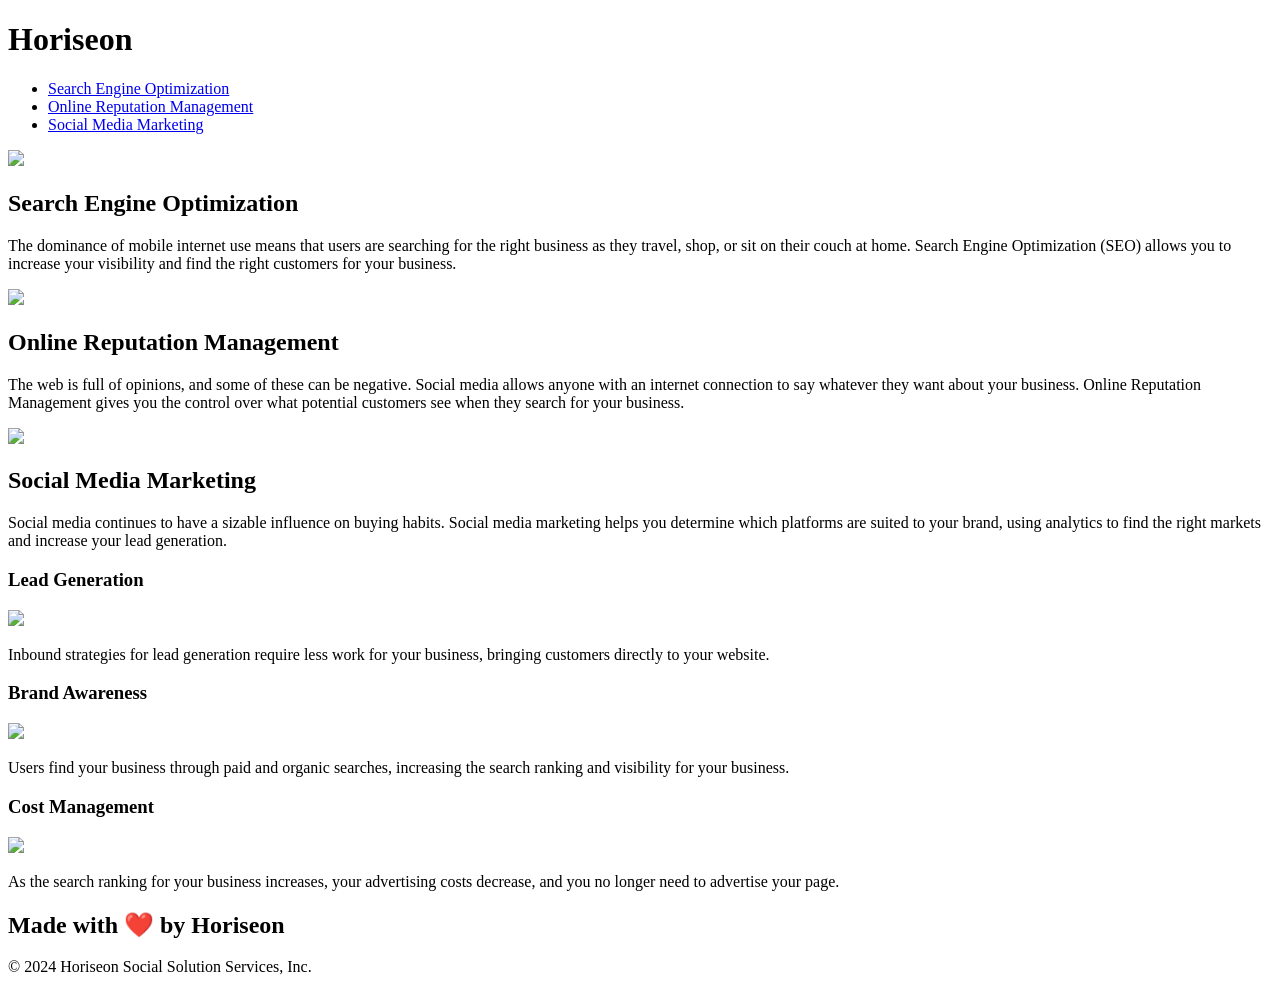
==== challenge_1/index.html @ 8f544803 "Re: deletion Aforementioned file has been added." ====
<!DOCTYPE html>
<html lang="en-us">

<head>
    <meta charset="UTF-8" />
    <link rel="stylesheet" href="./assets/css/style.css">
    <title>website</title>
</head>

<body>
    <div class="header">
        <h1>Hori<span class="seo">seo</span>n</h1>
        <div>
            <ul>
                <li>
                    <a href="#search-engine-optimization">Search Engine Optimization</a>
                </li>
                <li>
                    <a href="#online-reputation-management">Online Reputation Management</a>
                </li>
                <li>
                    <a href="#social-media-marketing">Social Media Marketing</a>
                </li>
            </ul>
        </div>
    </div>
    <div class="hero"></div>
    <div class="content">
        <div class="search-engine-optimization">
            <img src="./assets/images/search-engine-optimization.jpg" class="float-left" />
            <h2>Search Engine Optimization</h2>
            <p>
                The dominance of mobile internet use means that users are searching for the right business as they travel, shop, or sit on their couch at home. Search Engine Optimization (SEO) allows you to increase your visibility and find the right customers for your business.
            </p>
        </div>
        <div id="online-reputation-management" class="online-reputation-management">
            <img src="./assets/images/online-reputation-management.jpg" class="float-right" />
            <h2>Online Reputation Management</h2>
            <p>
                The web is full of opinions, and some of these can be negative. Social media allows anyone with an internet connection to say whatever they want about your business. Online Reputation Management gives you the control over what potential customers see when they search for your business.
            </p>
        </div>
        <div id="social-media-marketing" class="social-media-marketing">
            <img src="./assets/images/social-media-marketing.jpg" class="float-left" />
            <h2>Social Media Marketing</h2>
            <p>
                Social media continues to have a sizable influence on buying habits. Social media marketing helps you determine which platforms are suited to your brand, using analytics to find the right markets and increase your lead generation.
            </p>
        </div>
    </div>
    <div class="benefits">
        <div class="benefit-lead">
            <h3>Lead Generation</h3>
            <img src="./assets/images/lead-generation.png" />
            <p>
                Inbound strategies for lead generation require less work for your business, bringing customers directly to your website.
            </p>
        </div>
        <div class="benefit-brand">
            <h3>Brand Awareness</h3>
            <img src="./assets/images/brand-awareness.png" />
            <p>
                Users find your business through paid and organic searches, increasing the search ranking and visibility for your business.
            </p>
        </div>
        <div class="benefit-cost">
            <h3>Cost Management</h3>
            <img src="./assets/images/cost-management.png" />
            <p>
                As the search ranking for your business increases, your advertising costs decrease, and you no longer need to advertise your page.
            </p>
        </div>
    </div>
    <div class="footer">
        <h2>Made with ❤️️ by Horiseon</h2>
        <p>
            &copy; 2024 Horiseon Social Solution Services, Inc.
        </p>
    </div>
</body>

</html>
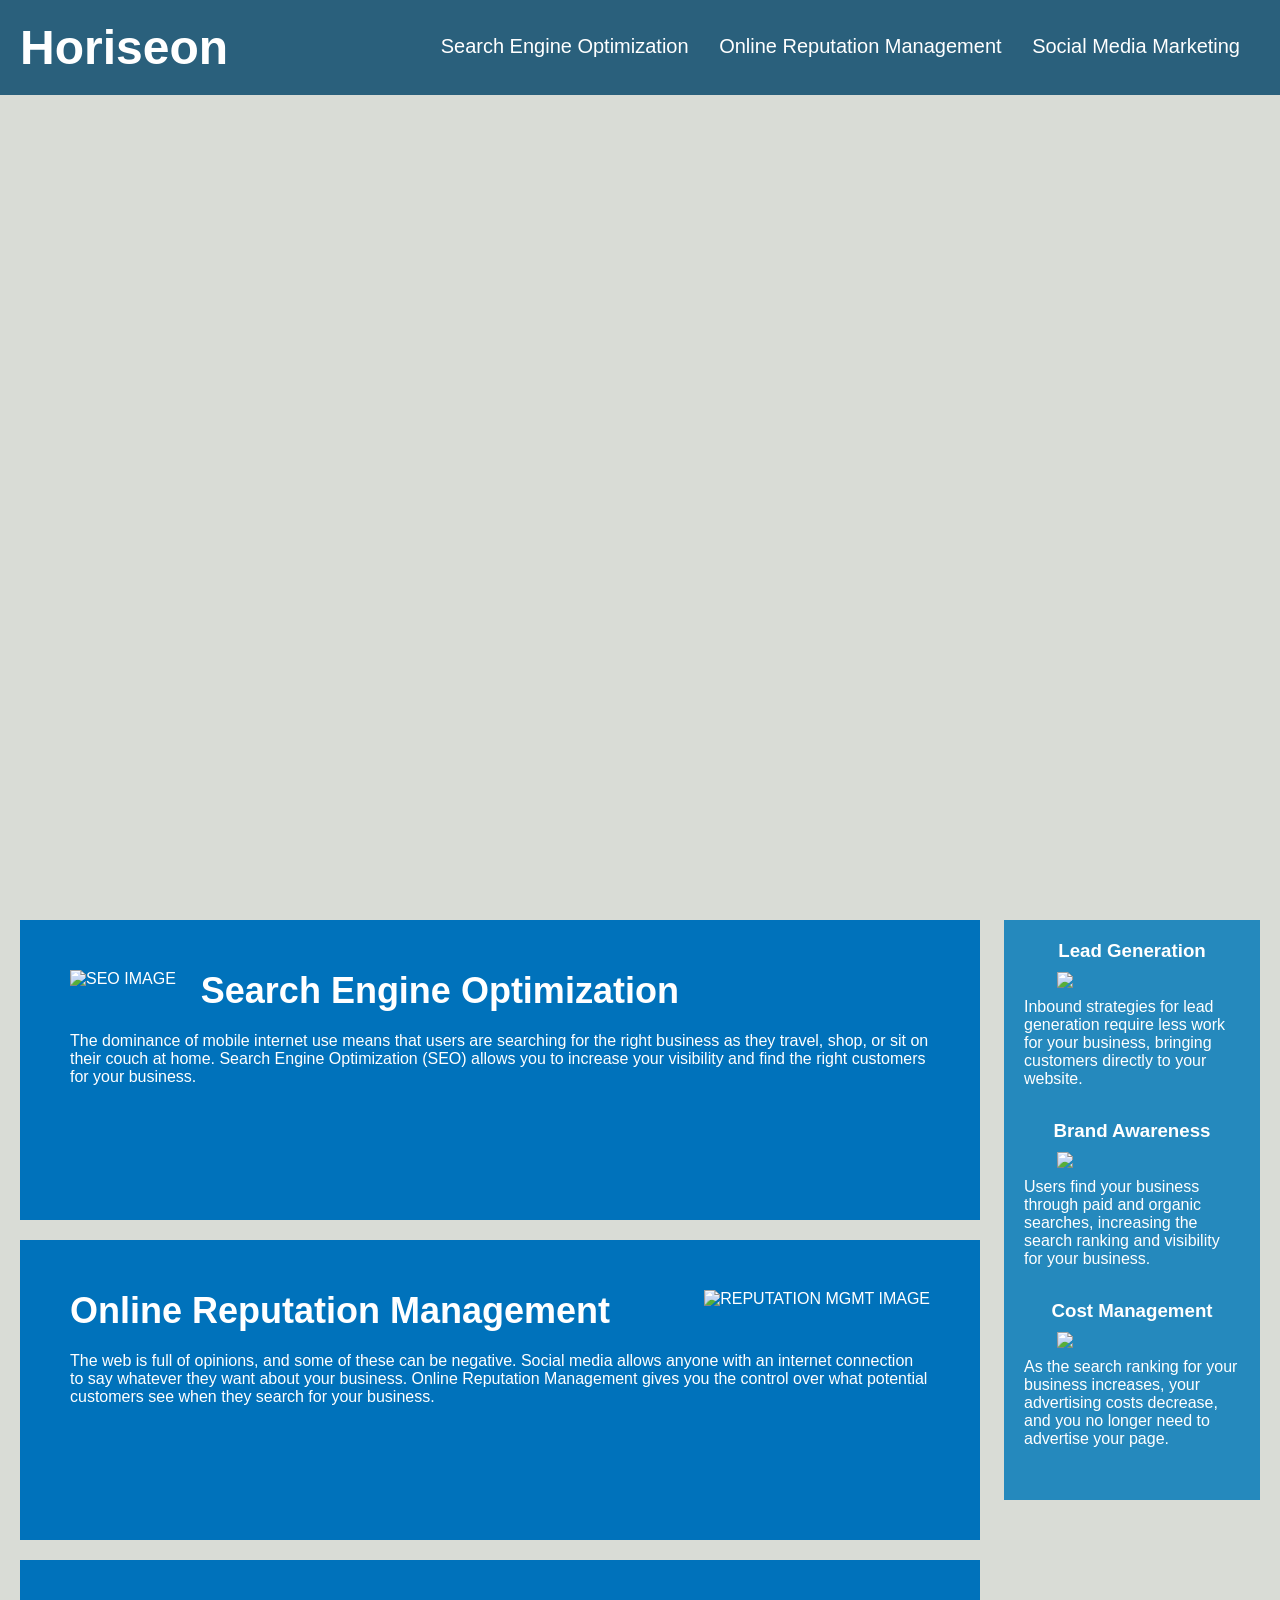
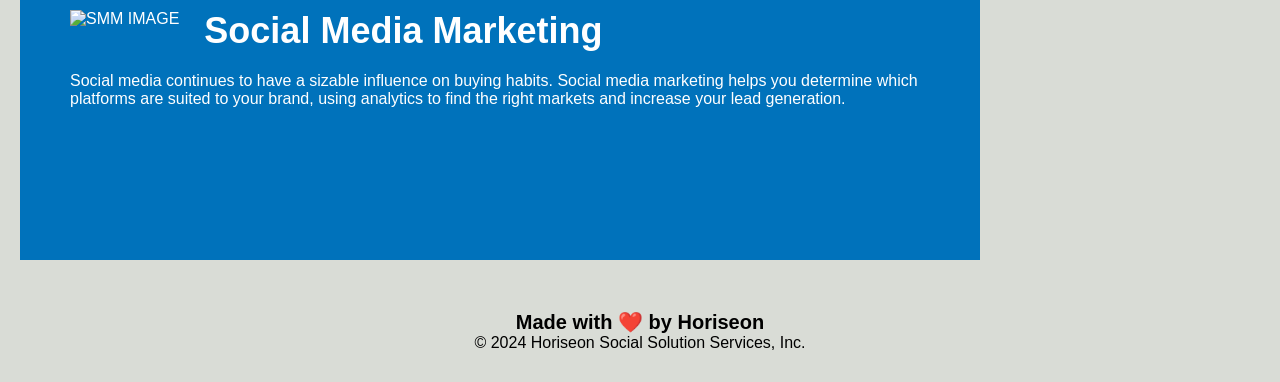
==== commit ea225fab: "FIRST REAL UPDATE (NEW COMMIT CHANGES TO HTML)   LINK REL CHANGED  ADDED SEMANTIC TITLES IN IND" ====
--- a/challenge_1/index.html
+++ b/challenge_1/index.html
@@ -3,13 +3,13 @@
 
 <head>
     <meta charset="UTF-8" />
-    <link rel="stylesheet" href="./assets/css/style.css">
-    <title>website</title>
+    <link rel="stylesheet" href="style.css">
+    <title>Horiseon Company Page</title>
 </head>
 
 <body>
-    <div class="header">
-        <h1>Hori<span class="seo">seo</span>n</h1>
+    <header class="header">
+        <h1>Horiseon</h1> <!-- Is span necessary here?-->
         <div>
             <ul>
                 <li>
@@ -23,25 +23,25 @@
                 </li>
             </ul>
         </div>
-    </div>
+    </header>
     <div class="hero"></div>
     <div class="content">
         <div class="search-engine-optimization">
-            <img src="./assets/images/search-engine-optimization.jpg" class="float-left" />
+            <img src="./assets/images/search-engine-optimization.jpg" alt="SEO IMAGE" class="float-left" />
             <h2>Search Engine Optimization</h2>
             <p>
                 The dominance of mobile internet use means that users are searching for the right business as they travel, shop, or sit on their couch at home. Search Engine Optimization (SEO) allows you to increase your visibility and find the right customers for your business.
             </p>
         </div>
         <div id="online-reputation-management" class="online-reputation-management">
-            <img src="./assets/images/online-reputation-management.jpg" class="float-right" />
+            <img src="./assets/images/online-reputation-management.jpg" alt="REPUTATION MGMT IMAGE" class="float-right" />
             <h2>Online Reputation Management</h2>
             <p>
                 The web is full of opinions, and some of these can be negative. Social media allows anyone with an internet connection to say whatever they want about your business. Online Reputation Management gives you the control over what potential customers see when they search for your business.
             </p>
         </div>
         <div id="social-media-marketing" class="social-media-marketing">
-            <img src="./assets/images/social-media-marketing.jpg" class="float-left" />
+            <img src="./assets/images/social-media-marketing.jpg" alt="SMM IMAGE" class="float-left" />
             <h2>Social Media Marketing</h2>
             <p>
                 Social media continues to have a sizable influence on buying habits. Social media marketing helps you determine which platforms are suited to your brand, using analytics to find the right markets and increase your lead generation.
--- a/challenge_1/style.css
+++ b/challenge_1/style.css
@@ -0,0 +1,214 @@
+/* These are being categorized according to the index.html */
+
+/*Body related*/
+
+body {
+    background-color: #d9dcd6;
+}
+
+* {
+    box-sizing: border-box;
+    padding: 0;
+    margin: 0;
+}
+
+/* Header section */
+
+.header {
+    padding: 20px;
+    font-family: 'Trebuchet MS', 'Lucida Sans Unicode', 'Lucida Grande', 'Lucida Sans', Arial, sans-serif;
+    background-color: #2a607c;
+    color: #ffffff;
+}
+
+.header h1 {
+    display: inline-block;
+    font-size: 48px;
+}
+
+.header h1 .seo {
+    color: #d9dcd6;
+}
+
+.header div {
+    padding-top: 15px;
+    margin-right: 20px;
+    float: right;
+    font-family: 'Gill Sans', 'Gill Sans MT', Calibri, 'Trebuchet MS', sans-serif;
+    font-size: 20px;
+}
+
+.header div ul {
+    list-style-type: none;
+}
+
+.header div ul li {
+    display: inline-block;
+    margin-left: 25px;
+}
+
+a {
+    color: #ffffff;
+    text-decoration: none;
+}
+
+p {
+    font-size: 16px;
+}
+
+/* Main page banner */
+
+.hero {
+    height: 800px;
+    width: 100%;
+    margin-bottom: 25px;
+    background-image: url("../images/digital-marketing-meeting.jpg");
+    background-size: cover;
+    background-position: center;
+}
+
+/* Section listing benefits */
+
+.float-left {
+    float: left;
+    margin-right: 25px;
+}
+
+.float-right {
+    float: right;
+    margin-left: 25px;
+}
+
+.content {
+    width: 75%;
+    display: inline-block;
+    margin-left: 20px;
+}
+
+
+.benefits {
+    margin-right: 20px;
+    padding: 20px;
+    clear: both;
+    float: right;
+    width: 20%;
+    height: 100%;
+    font-family: 'Gill Sans', 'Gill Sans MT', Calibri, 'Trebuchet MS', sans-serif;
+    background-color: #2589bd;
+}
+
+.benefit-lead {
+    margin-bottom: 32px;
+    color: #ffffff;
+}
+
+.benefit-brand {
+    margin-bottom: 32px;
+    color: #ffffff;
+}
+
+.benefit-cost {
+    margin-bottom: 32px;
+    color: #ffffff;
+}
+
+.benefit-lead h3 {
+    margin-bottom: 10px;
+    text-align: center;
+}
+
+.benefit-brand h3 {
+    margin-bottom: 10px;
+    text-align: center;
+}
+
+.benefit-cost h3 {
+    margin-bottom: 10px;
+    text-align: center;
+}
+
+.benefit-lead img {
+    display: block;
+    margin: 10px auto;
+    max-width: 150px;
+}
+
+.benefit-brand img {
+    display: block;
+    margin: 10px auto;
+    max-width: 150px;
+}
+
+.benefit-cost img {
+    display: block;
+    margin: 10px auto;
+    max-width: 150px;
+}
+
+.search-engine-optimization {
+    margin-bottom: 20px;
+    padding: 50px;
+    height: 300px;
+    font-family: 'Gill Sans', 'Gill Sans MT', Calibri, 'Trebuchet MS', sans-serif;
+    background-color: #0072bb;
+    color: #ffffff;
+}
+
+.online-reputation-management {
+    margin-bottom: 20px;
+    padding: 50px;
+    height: 300px;
+    font-family: 'Gill Sans', 'Gill Sans MT', Calibri, 'Trebuchet MS', sans-serif;
+    background-color: #0072bb;
+    color: #ffffff;
+}
+
+.social-media-marketing {
+    margin-bottom: 20px;
+    padding: 50px;
+    height: 300px;
+    font-family: 'Gill Sans', 'Gill Sans MT', Calibri, 'Trebuchet MS', sans-serif;
+    background-color: #0072bb;
+    color: #ffffff;
+}
+
+.search-engine-optimization img {
+    max-height: 200px;
+}
+
+.online-reputation-management img {
+    max-height: 200px;
+}
+
+.social-media-marketing img {
+    max-height: 200px;
+}
+
+.search-engine-optimization h2 {
+    margin-bottom: 20px;
+    font-size: 36px;
+}
+
+.online-reputation-management h2 {
+    margin-bottom: 20px;
+    font-size: 36px;
+}
+
+.social-media-marketing h2 {
+    margin-bottom: 20px;
+    font-size: 36px;
+}
+
+
+
+
+.footer {
+    padding: 30px;
+    clear: both;
+    font-family: 'Trebuchet MS', 'Lucida Sans Unicode', 'Lucida Grande', 'Lucida Sans', Arial, sans-serif;
+    text-align: center;
+}
+
+.footer h2 {
+    font-size: 20px;
+}
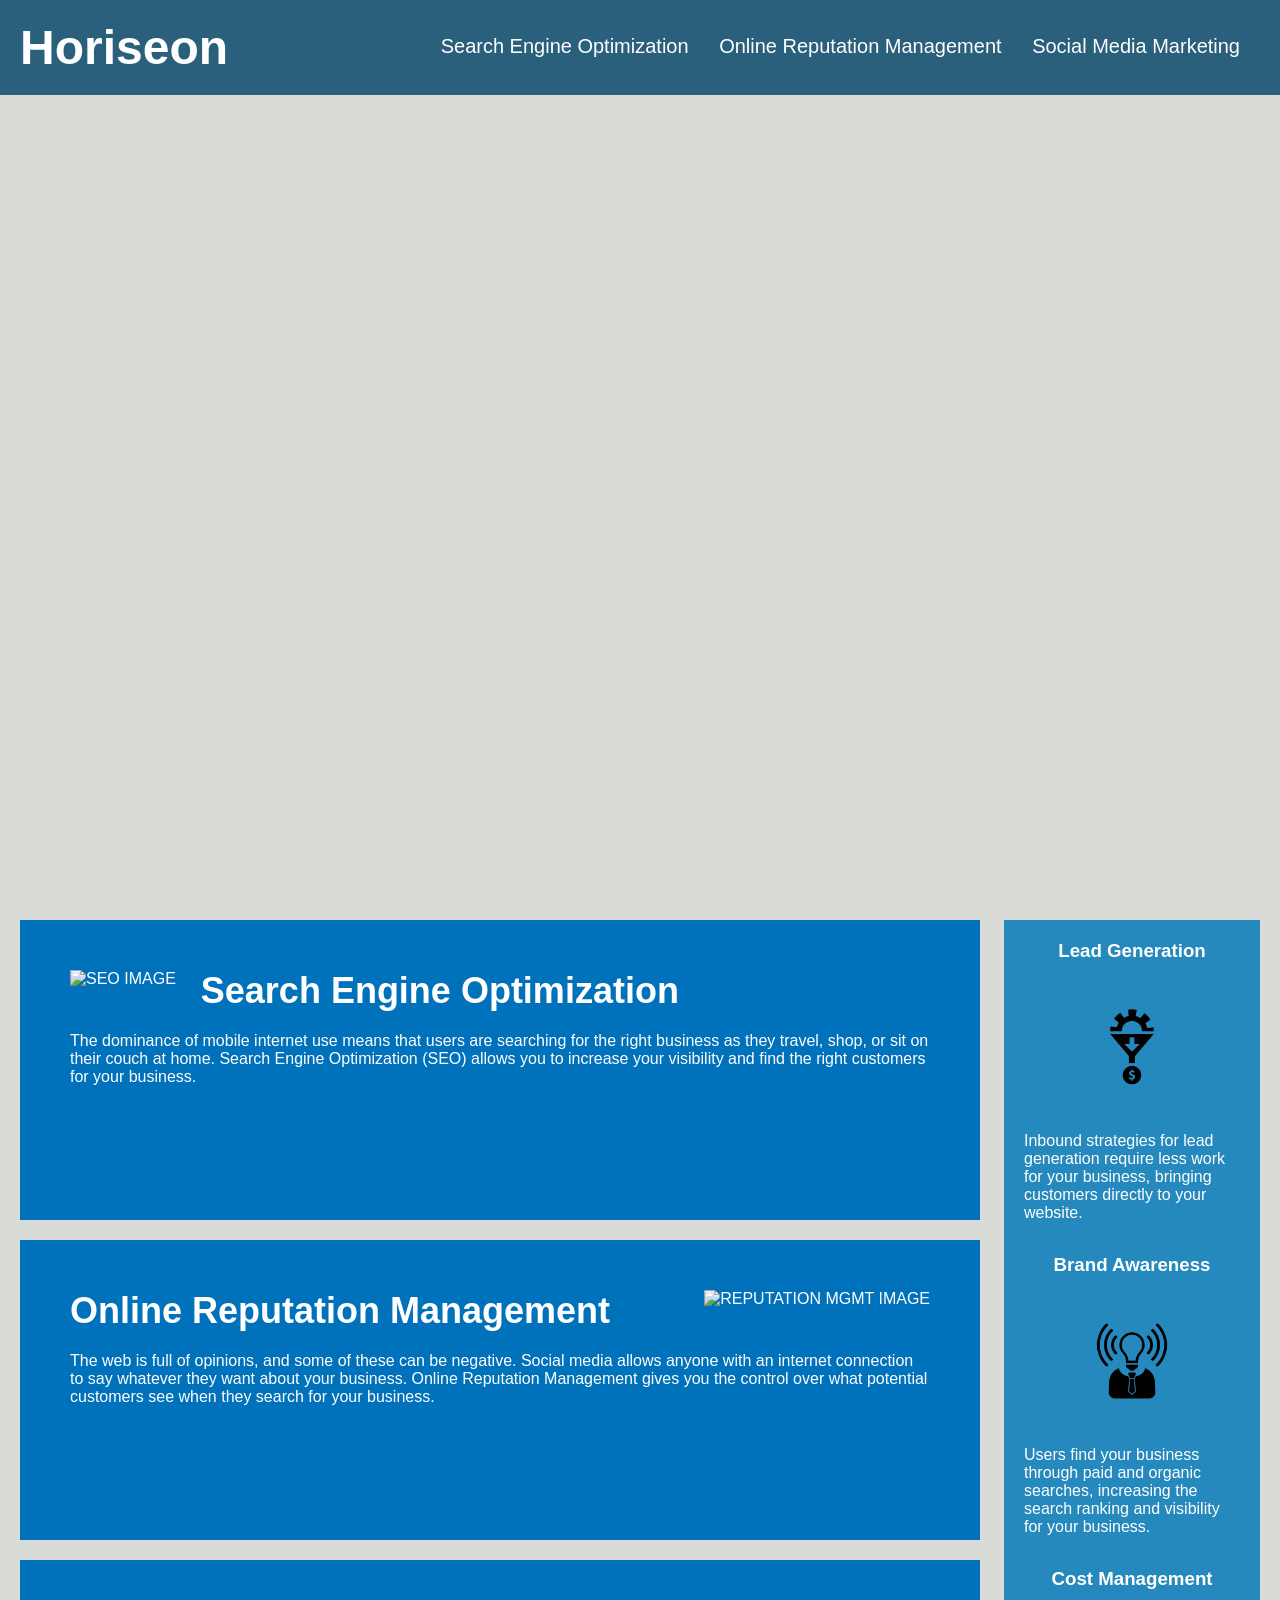
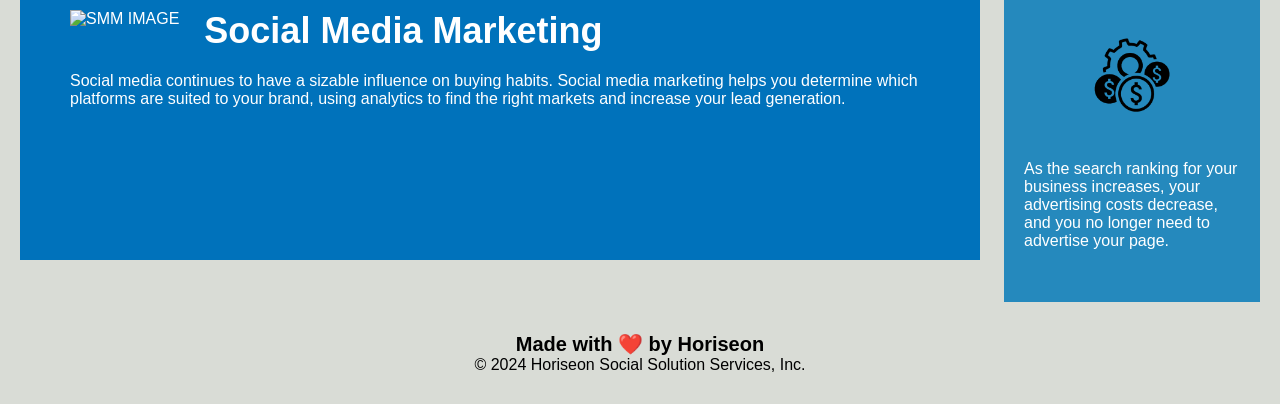
==== commit 3aaa6052: "SECOND ENGAGEMENT (NEW COMMIT CHANGES TO HTML)  ENABLED PATH FOR IMAGES  ADDED MORE SEMANTIC TAG" ====
--- a/challenge_1/index.html
+++ b/challenge_1/index.html
@@ -10,7 +10,7 @@
 <body>
     <header class="header">
         <h1>Horiseon</h1> <!-- Is span necessary here?-->
-        <div>
+        <div>   <!--Should be <nav> but when it is changed it breaks(?)-->
             <ul>
                 <li>
                     <a href="#search-engine-optimization">Search Engine Optimization</a>
@@ -26,57 +26,57 @@
     </header>
     <div class="hero"></div>
     <div class="content">
-        <div class="search-engine-optimization">
-            <img src="./assets/images/search-engine-optimization.jpg" alt="SEO IMAGE" class="float-left" />
+        <div class="search-engine-optimization" div id = "search-engine-optimization"> <!--Hoping the id addition here won't mess anything up-->
+            <img src="images/search-engine-optimization.jpg" alt="SEO IMAGE" class="float-left" />
             <h2>Search Engine Optimization</h2>
             <p>
                 The dominance of mobile internet use means that users are searching for the right business as they travel, shop, or sit on their couch at home. Search Engine Optimization (SEO) allows you to increase your visibility and find the right customers for your business.
             </p>
         </div>
         <div id="online-reputation-management" class="online-reputation-management">
-            <img src="./assets/images/online-reputation-management.jpg" alt="REPUTATION MGMT IMAGE" class="float-right" />
+            <img src="images/online-reputation-management.jpg" alt="REPUTATION MGMT IMAGE" class="float-right" />
             <h2>Online Reputation Management</h2>
             <p>
                 The web is full of opinions, and some of these can be negative. Social media allows anyone with an internet connection to say whatever they want about your business. Online Reputation Management gives you the control over what potential customers see when they search for your business.
             </p>
         </div>
         <div id="social-media-marketing" class="social-media-marketing">
-            <img src="./assets/images/social-media-marketing.jpg" alt="SMM IMAGE" class="float-left" />
+            <img src="images/social-media-marketing.jpg" alt="SMM IMAGE" class="float-left" />
             <h2>Social Media Marketing</h2>
             <p>
                 Social media continues to have a sizable influence on buying habits. Social media marketing helps you determine which platforms are suited to your brand, using analytics to find the right markets and increase your lead generation.
             </p>
         </div>
     </div>
-    <div class="benefits">
-        <div class="benefit-lead">
+    <aside class="benefits"> <!--Aside is more accurate to what is on the page-->
+        <article class="benefit-lead">
             <h3>Lead Generation</h3>
-            <img src="./assets/images/lead-generation.png" />
+            <img src="images/lead-generation.png" />
             <p>
                 Inbound strategies for lead generation require less work for your business, bringing customers directly to your website.
             </p>
-        </div>
+        </article>
         <div class="benefit-brand">
             <h3>Brand Awareness</h3>
-            <img src="./assets/images/brand-awareness.png" />
+            <img src="images/brand-awareness.png" />
             <p>
                 Users find your business through paid and organic searches, increasing the search ranking and visibility for your business.
             </p>
         </div>
         <div class="benefit-cost">
             <h3>Cost Management</h3>
-            <img src="./assets/images/cost-management.png" />
+            <img src="images/cost-management.png" />
             <p>
                 As the search ranking for your business increases, your advertising costs decrease, and you no longer need to advertise your page.
             </p>
         </div>
-    </div>
-    <div class="footer">
+    </aside>
+    <footer class="footer"> <!--Makes sense-->
         <h2>Made with ❤️️ by Horiseon</h2>
         <p>
             &copy; 2024 Horiseon Social Solution Services, Inc.
         </p>
-    </div>
+    </footer>
 </body>
 
 </html>
--- a/challenge_1/style.css
+++ b/challenge_1/style.css
@@ -30,7 +30,7 @@
     color: #d9dcd6;
 }
 
-.header div {
+.header div  {
     padding-top: 15px;
     margin-right: 20px;
     float: right;
@@ -46,6 +46,9 @@
     display: inline-block;
     margin-left: 25px;
 }
+
+
+
 
 a {
     color: #ffffff;
@@ -200,7 +203,7 @@
 }
 
 
-
+/* Footer Related */
 
 .footer {
     padding: 30px;
@@ -212,3 +215,4 @@
 .footer h2 {
     font-size: 20px;
 }
+
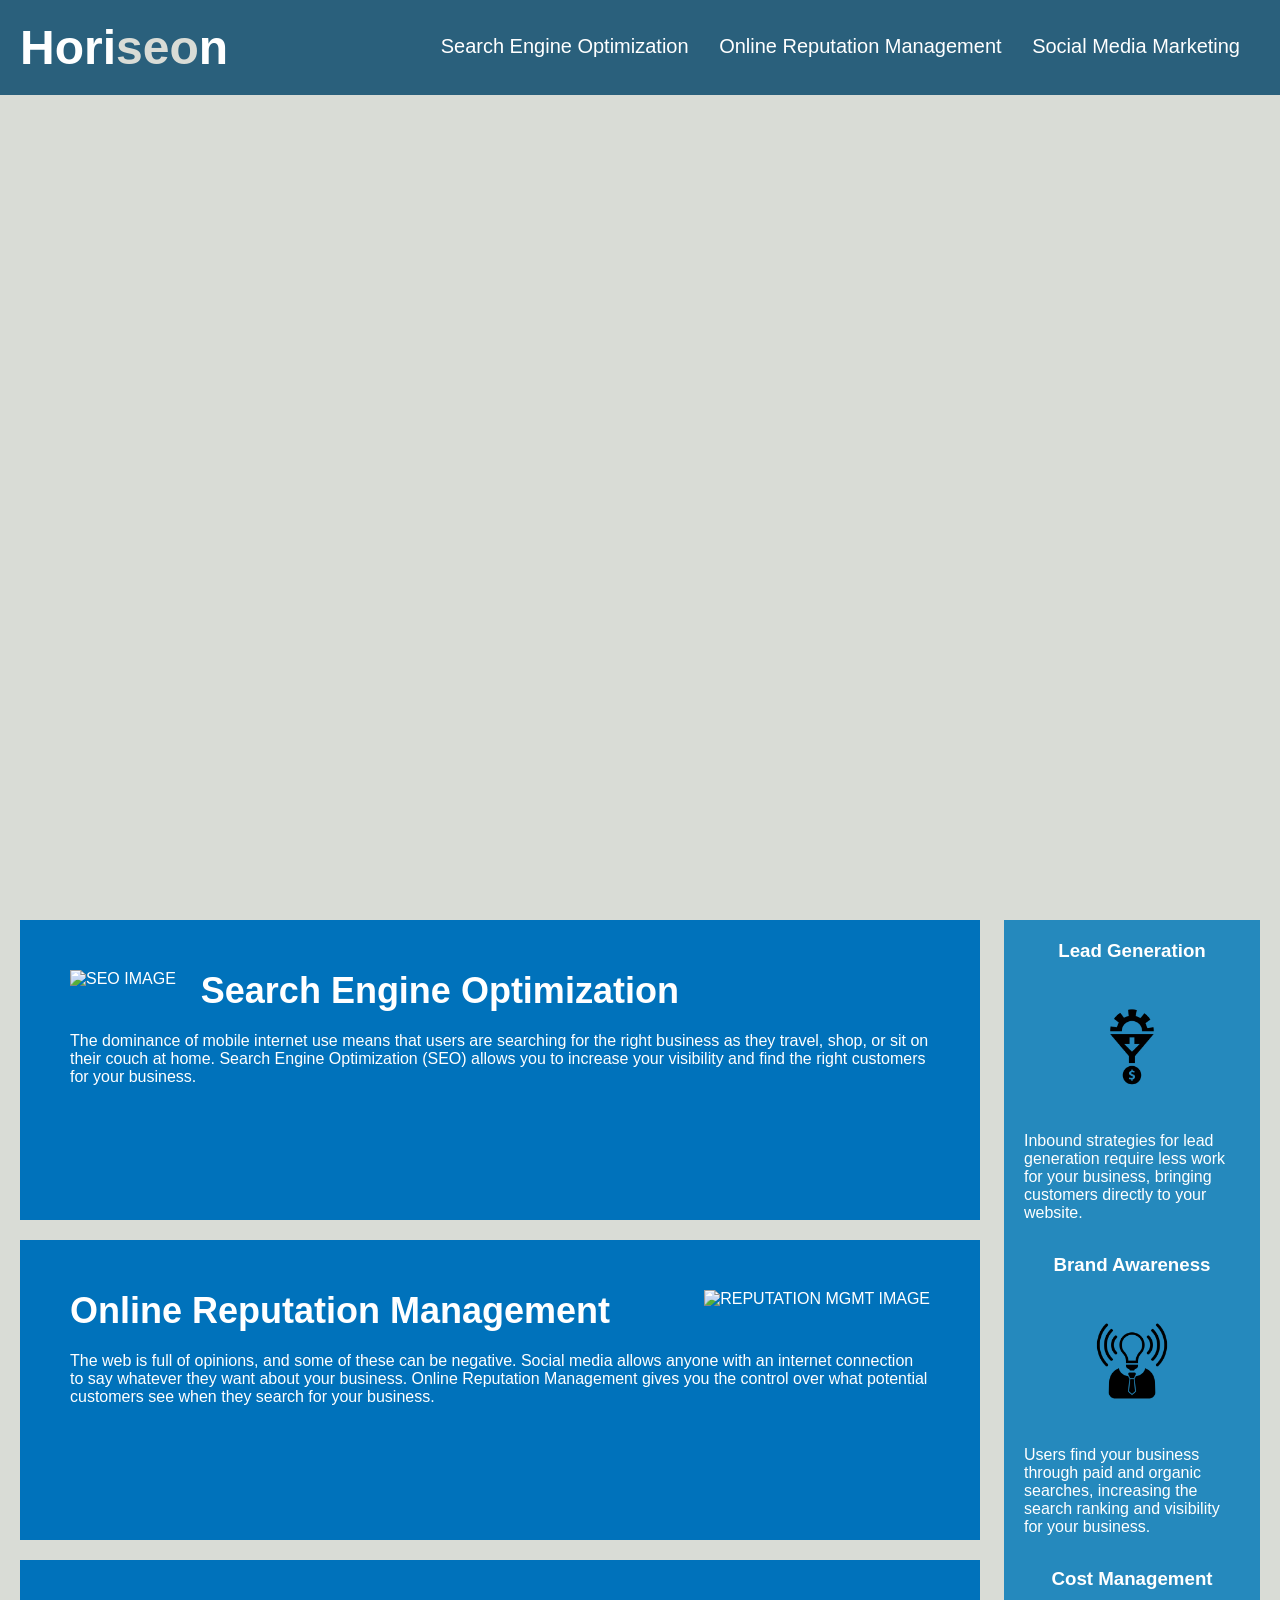
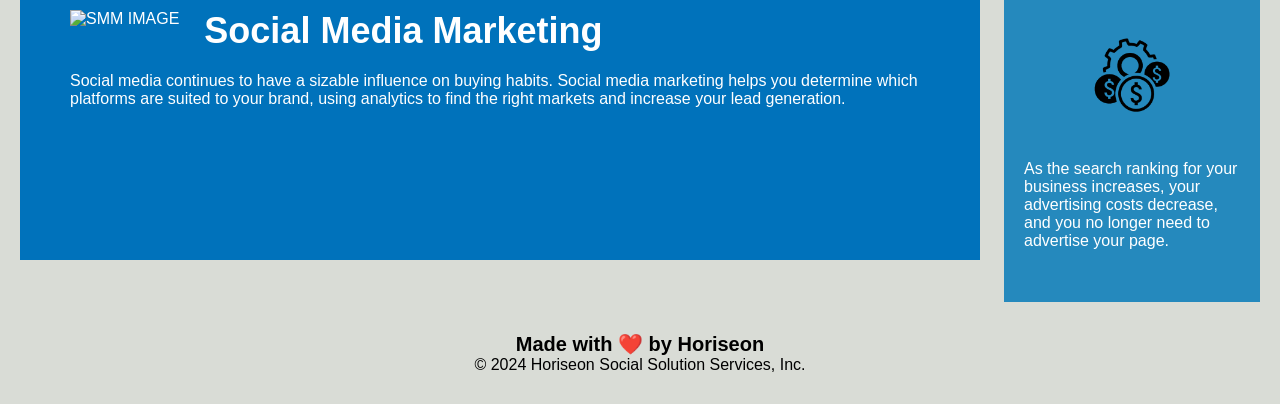
==== commit 8f94ddac: "THIRD ENGAGEMENT Added finishing touches to the html (more semantic tags) Minor bug fixes" ====
--- a/challenge_1/index.html
+++ b/challenge_1/index.html
@@ -4,13 +4,13 @@
 <head>
     <meta charset="UTF-8" />
     <link rel="stylesheet" href="style.css">
-    <title>Horiseon Company Page</title>
+    <title>Horiseon Company Page</title>  <!--Figured this should be a reasonable title for this page.-->
 </head>
 
 <body>
-    <header class="header">
-        <h1>Horiseon</h1> <!-- Is span necessary here?-->
-        <div>   <!--Should be <nav> but when it is changed it breaks(?)-->
+    <header class="header"> <!--Header semantic added-->
+        <h1>Hori<span class="seo">seo</span>n</h1> <!--ool little shader you got going on-->
+        <nav>   <!--Should be <nav> -->
             <ul>
                 <li>
                     <a href="#search-engine-optimization">Search Engine Optimization</a>
@@ -22,55 +22,59 @@
                     <a href="#social-media-marketing">Social Media Marketing</a>
                 </li>
             </ul>
-        </div>
+        </nav>
     </header>
-    <div class="hero"></div>
+    
+    <div class="hero"></div>   <!--Is this part of the header or the sections?-->
+    
     <div class="content">
-        <div class="search-engine-optimization" div id = "search-engine-optimization"> <!--Hoping the id addition here won't mess anything up-->
+        <section class="search-engine-optimization" div id = "search-engine-optimization"> <!--Hoping the id addition here won't mess anything up-->
             <img src="images/search-engine-optimization.jpg" alt="SEO IMAGE" class="float-left" />
             <h2>Search Engine Optimization</h2>
             <p>
                 The dominance of mobile internet use means that users are searching for the right business as they travel, shop, or sit on their couch at home. Search Engine Optimization (SEO) allows you to increase your visibility and find the right customers for your business.
             </p>
-        </div>
-        <div id="online-reputation-management" class="online-reputation-management">
+        </section>
+        <section id="online-reputation-management" class="online-reputation-management">
             <img src="images/online-reputation-management.jpg" alt="REPUTATION MGMT IMAGE" class="float-right" />
             <h2>Online Reputation Management</h2>
             <p>
                 The web is full of opinions, and some of these can be negative. Social media allows anyone with an internet connection to say whatever they want about your business. Online Reputation Management gives you the control over what potential customers see when they search for your business.
             </p>
-        </div>
-        <div id="social-media-marketing" class="social-media-marketing">
+        </section>
+        <section id="social-media-marketing" class="social-media-marketing">
             <img src="images/social-media-marketing.jpg" alt="SMM IMAGE" class="float-left" />
             <h2>Social Media Marketing</h2>
             <p>
                 Social media continues to have a sizable influence on buying habits. Social media marketing helps you determine which platforms are suited to your brand, using analytics to find the right markets and increase your lead generation.
             </p>
-        </div>
+        </section>
     </div>
+    
     <aside class="benefits"> <!--Aside is more accurate to what is on the page-->
-        <article class="benefit-lead">
+        <article class="benefit-lead">  <!--Added more article tags-->
             <h3>Lead Generation</h3>
             <img src="images/lead-generation.png" />
             <p>
                 Inbound strategies for lead generation require less work for your business, bringing customers directly to your website.
             </p>
         </article>
-        <div class="benefit-brand">
+        <article class="benefit-brand">
             <h3>Brand Awareness</h3>
             <img src="images/brand-awareness.png" />
             <p>
                 Users find your business through paid and organic searches, increasing the search ranking and visibility for your business.
             </p>
-        </div>
-        <div class="benefit-cost">
+        </article>
+        <article class="benefit-cost">
             <h3>Cost Management</h3>
             <img src="images/cost-management.png" />
             <p>
                 As the search ranking for your business increases, your advertising costs decrease, and you no longer need to advertise your page.
             </p>
-        </div>
+        </article>
     </aside>
+    
     <footer class="footer"> <!--Makes sense-->
         <h2>Made with ❤️️ by Horiseon</h2>
         <p>
--- a/challenge_1/style.css
+++ b/challenge_1/style.css
@@ -30,7 +30,7 @@
     color: #d9dcd6;
 }
 
-.header div  {
+.header nav  {                                                                          /* I removed "div" on some of these and added "nav" instead. It works for the semantics in the html (for now) */
     padding-top: 15px;
     margin-right: 20px;
     float: right;
@@ -38,11 +38,11 @@
     font-size: 20px;
 }
 
-.header div ul {
+.header nav ul {
     list-style-type: none;
 }
 
-.header div ul li {
+.header nav ul li {
     display: inline-block;
     margin-left: 25px;
 }
